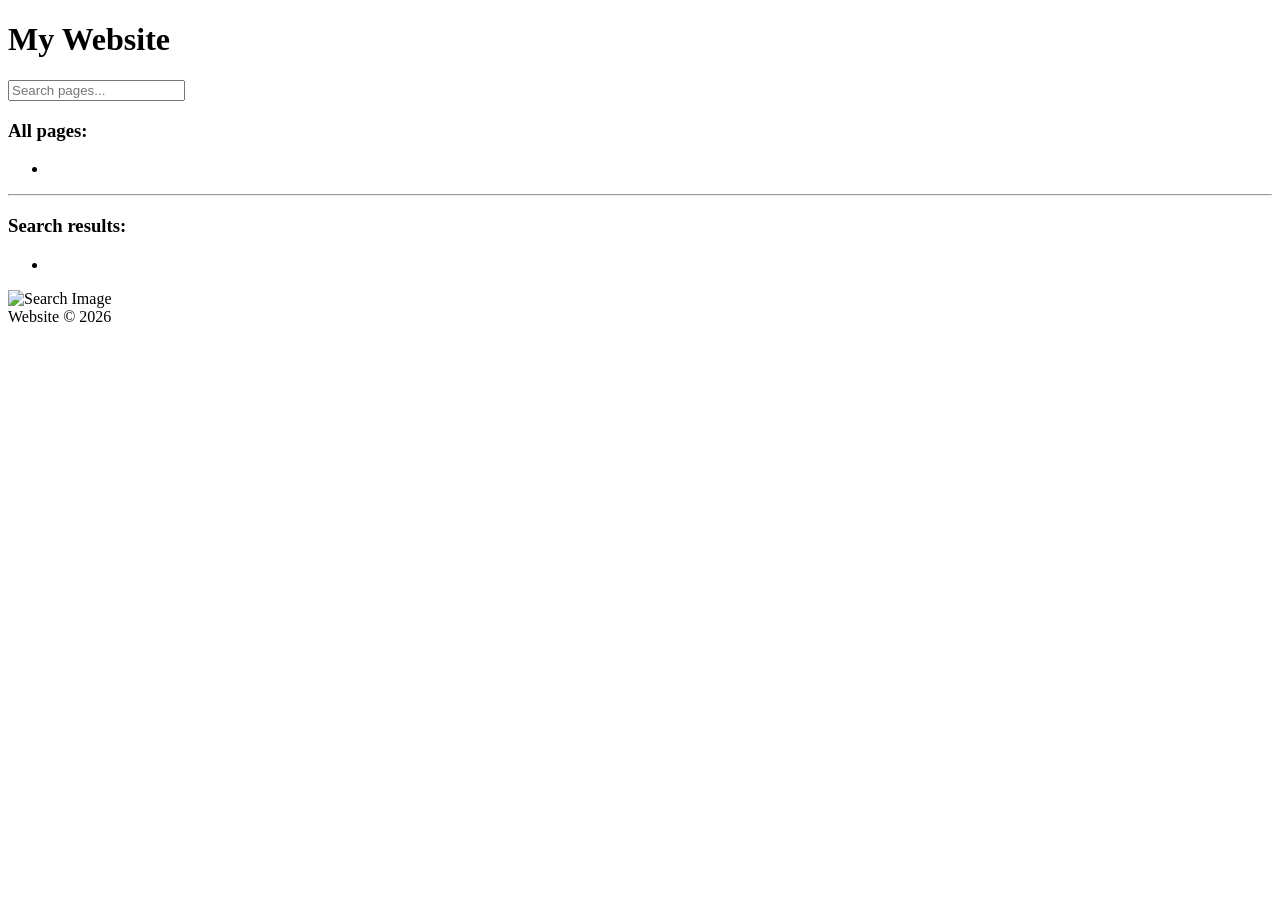
==== src/main/resources/templates/searchPage.html @ 09fbd3ee "Add basic support for images" ====
<!DOCTYPE html>
<html xmlns:th="http://www.thymeleaf.org" lang="">

<head>
    <meta charset="UTF-8">
    <title th:text="${title}">Page</title>
    <link rel="stylesheet" th:href="@{/css/searchPage.css}">
</head>
<body>

<header>
    <h1>
        <a th:href="@{/}" style="text-decoration: none; color: inherit;">My Website</a>
    </h1>
    <form method="get" action="/search">
        <label>
            <input type="search" name="q" placeholder="Search pages...">
        </label>
    </form>
</header>

<main>
    <aside> <!-- Left sidebar -->
        <h3>All pages:</h3>
        <ul>
            <li th:each="page : ${pages}">
                <a th:href="@{|/${page.slug}|}" th:text="${page.title}"></a>
            </li>
        </ul>
        <hr class="solid"> <!-- Page separator -->
    </aside>

    <article> <!-- Page content -->
        <h3>Search results:</h3>
        <ul>
            <li th:each="result : ${results}">
                <a th:href="@{|/${result.slug}|}" th:text="${result.title}"></a>
            </li>
        </ul>
        <img src="/images/search-image-id" alt="Search Image">
    </article>
</main>

<footer>
    Website &copy; 2026
</footer>

</body>
</html>
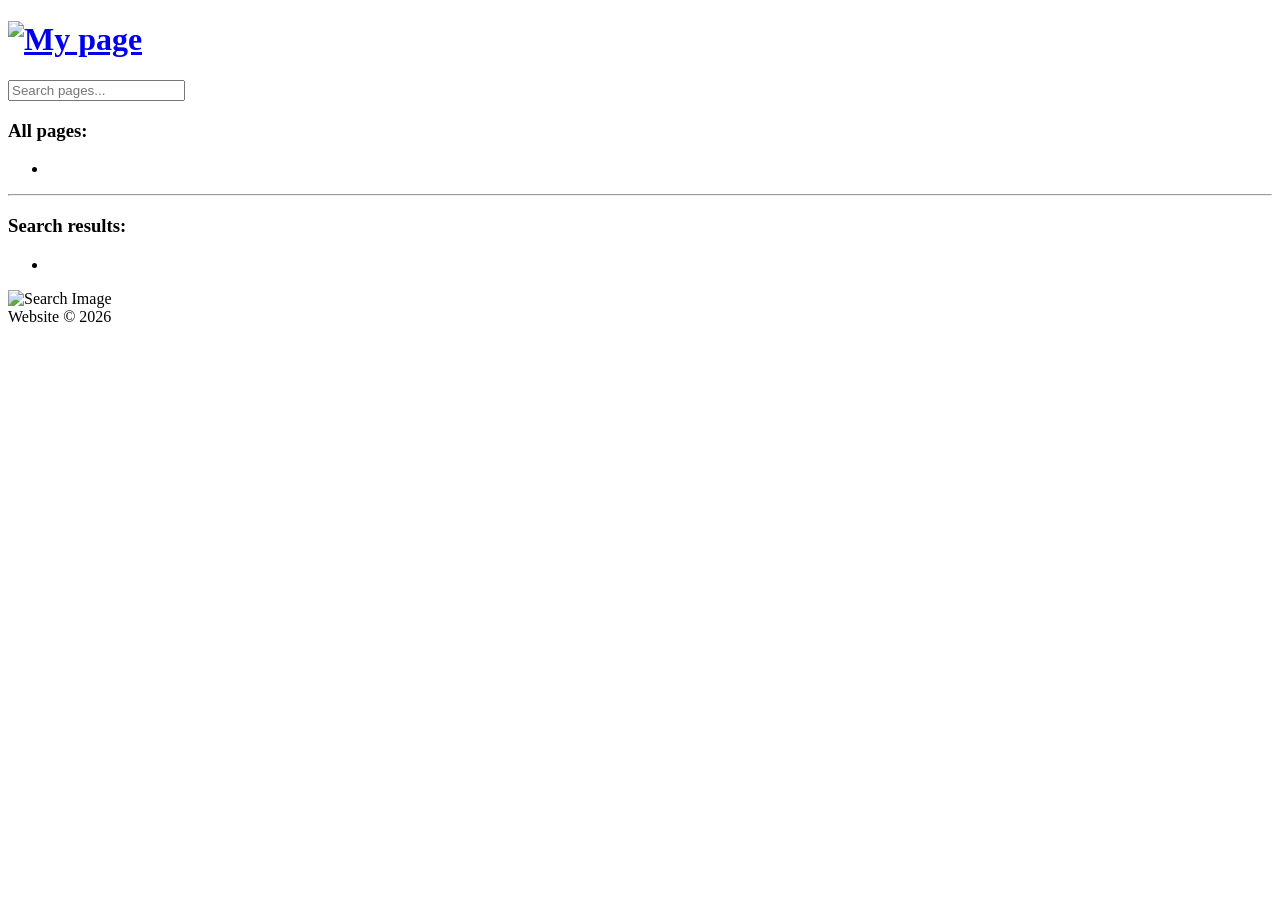
==== commit a5ca7ca0: "Add application images (logos and default images)" ====
--- a/src/main/resources/templates/searchPage.html
+++ b/src/main/resources/templates/searchPage.html
@@ -10,7 +10,8 @@
 
 <header>
     <h1>
-        <a th:href="@{/}" style="text-decoration: none; color: inherit;">My Website</a>
+        <a href="/"><img src="/images/logo.webp"
+                         alt="My page" style="width:42px;height:42px;"></a>
     </h1>
     <form method="get" action="/search">
         <label>
@@ -37,7 +38,7 @@
                 <a th:href="@{|/${result.slug}|}" th:text="${result.title}"></a>
             </li>
         </ul>
-        <img src="/images/search-image-id" alt="Search Image">
+        <img src="/images/search-image.webp" alt="Search Image">
     </article>
 </main>
 
